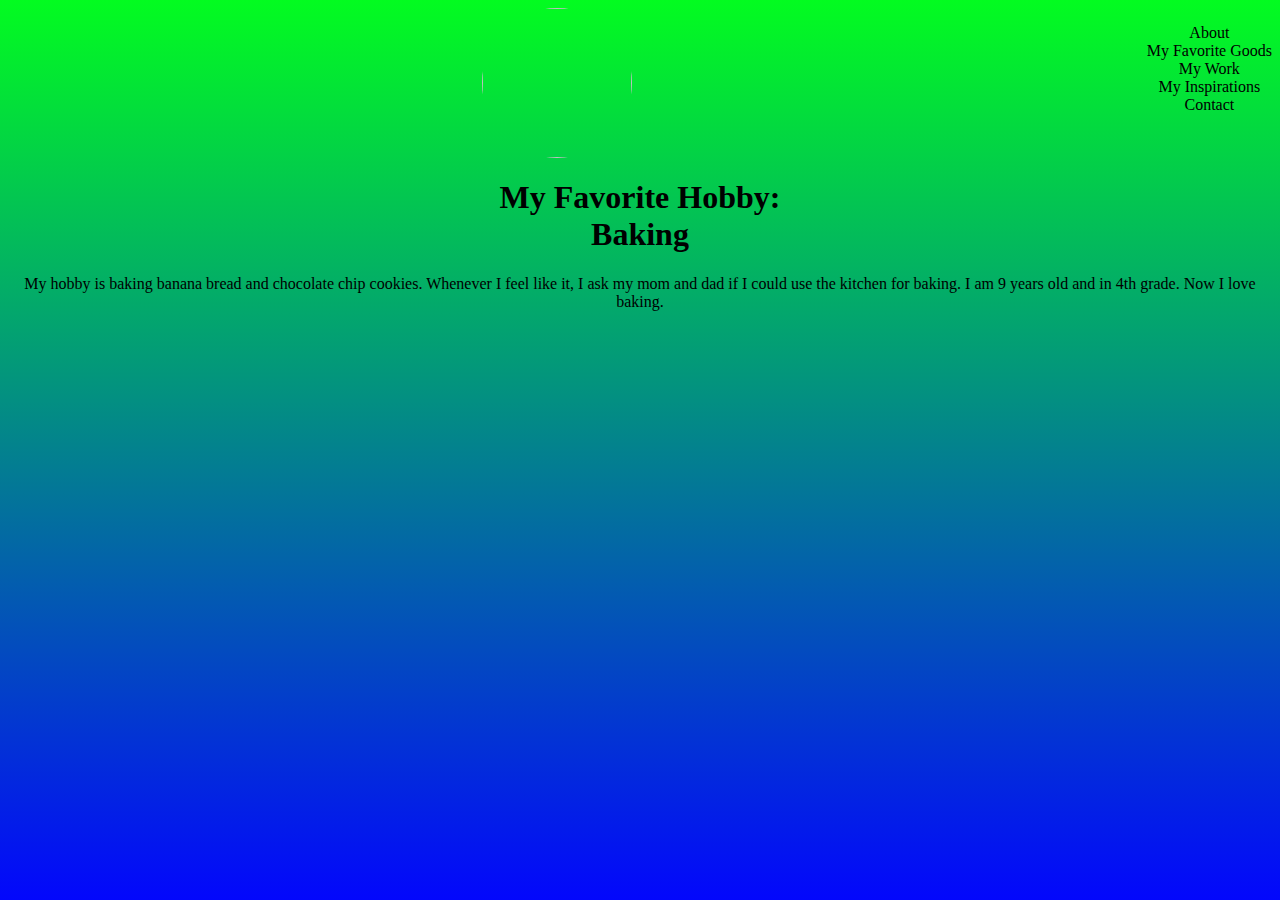
==== index.html @ 1eb1f3d1 "Add files via upload" ====
<html> 
  <head> <title> My Favorite Hobby </title> 
    
    <link rel="preconnect" href="https://fonts.gstatic.com">
<link href="https://fonts.googleapis.com/css2?family=Yeon+Sung&display=swap" rel="stylesheet">
    
      <link rel="stylesheet" href="style.css">
      
    </head>
  <body>
      
      <ul class="menu">
      <li class="links"> About </li>
      <li class="links"> My Favorite Goods </li>
      <li class="links"> My Work </li>
      <li class="links"> My Inspirations </li>
      <li class="links"> Contact </li>
      </ul>
      
      
   <section id="welcome"> 
     <img src="https://images-gmi-pmc.edge-generalmills.com/087d17eb-500e-4b26-abd1-4f9ffa96a2c6.jpg">
    <h1> My Favorite Hobby: <br> Baking </h1>
    </section>
    
    <section id="bio">
      <p> My hobby is baking banana bread and chocolate chip cookies. Whenever I feel like it, I ask my mom and dad if I could use the kitchen for baking. I am 9 years old and in 4th grade. Now I love baking. </p>
    </section>
  </body>
</html>
---- style.css ----
body{
 text-align: center;
 background: linear-gradient(#03fc20 0%, #0307fc 100%);
  background-repeat: no-repeat;
}

img{
  width:150px;
  border-radius:50%;
}

h1{
  text-shadow:2px 2px 
    font-size:20px;
}

.menu{
    list-style: none;
    font-family: cursive;
    float: right;
    top: 10px;
    right: 30px;
    cursor: pointer;  
}

links:hover{
    color: dodgerblue;
}
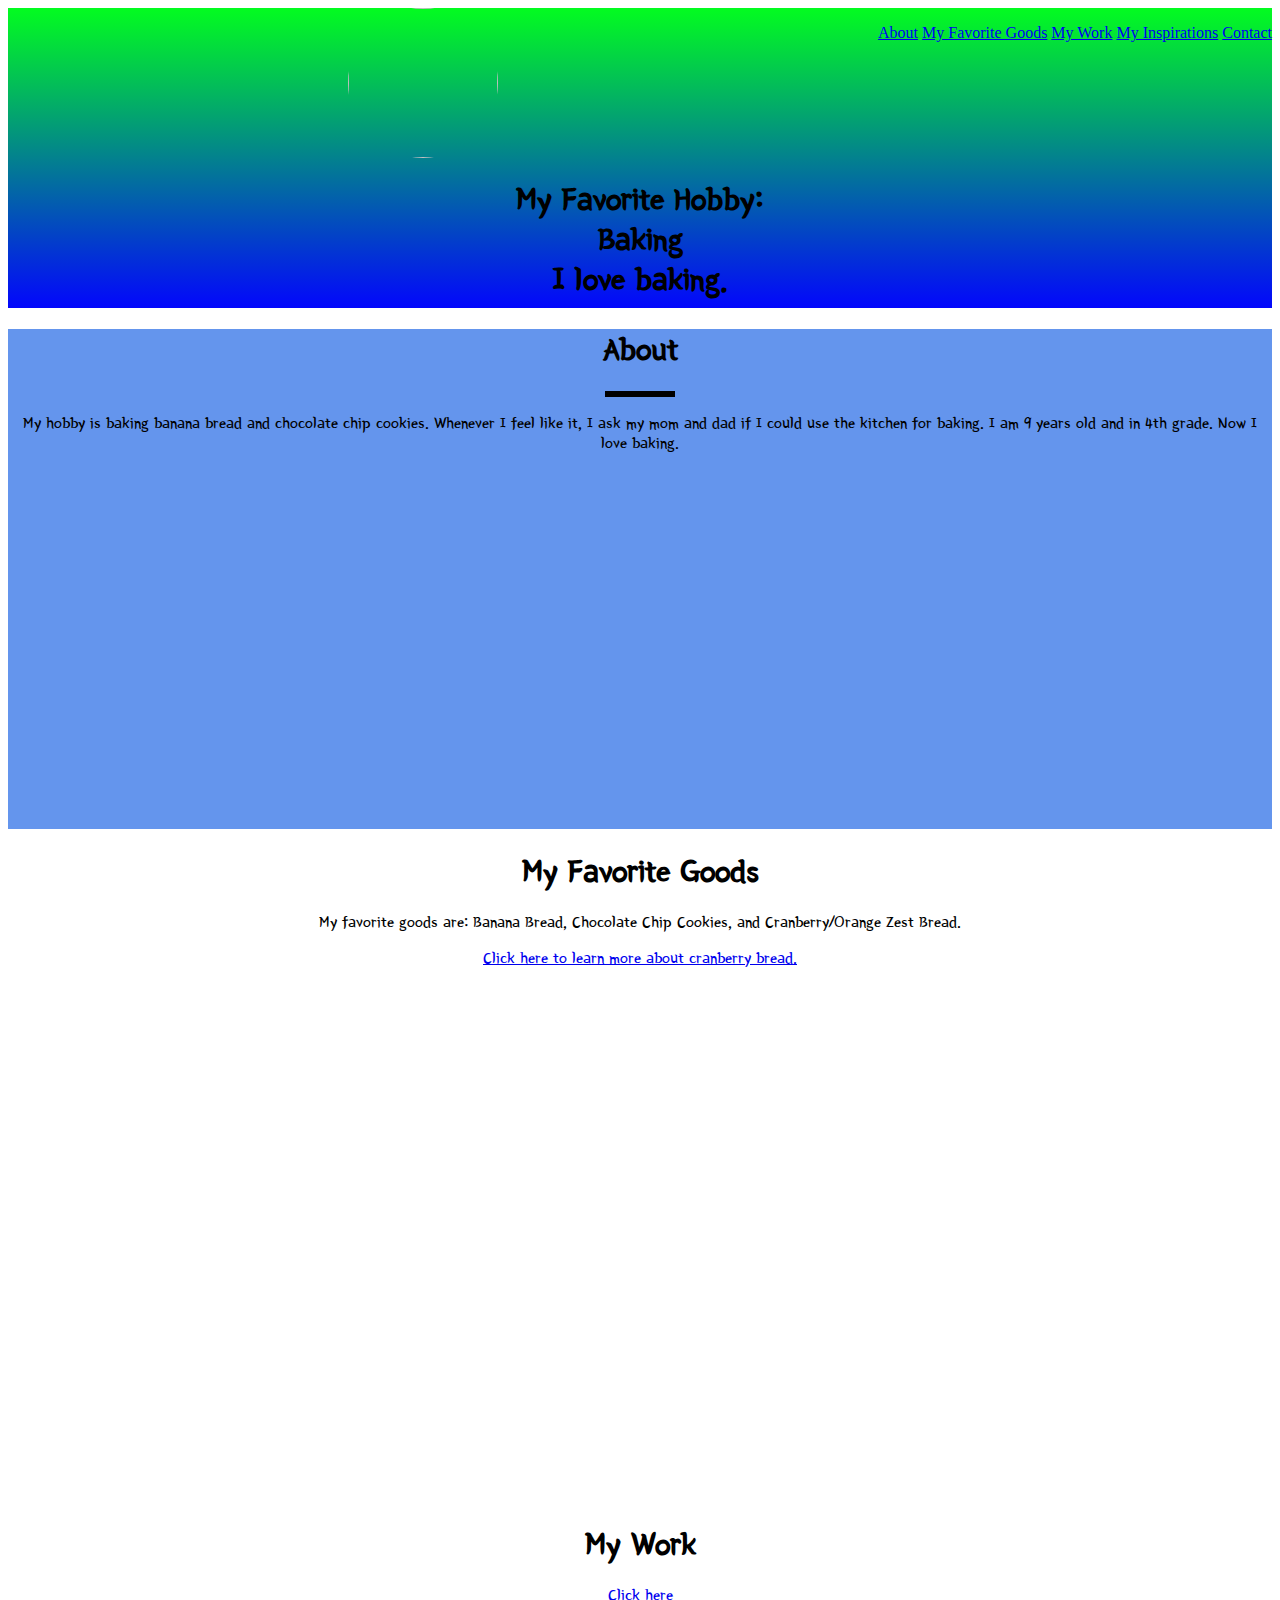
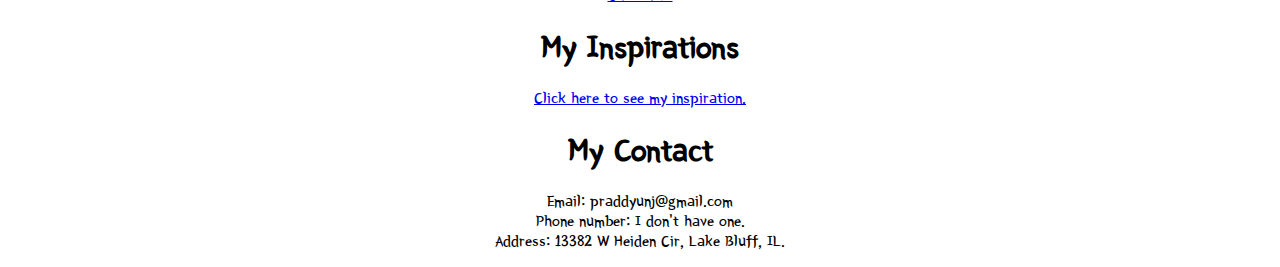
==== commit 3067695c: "Add files via upload" ====
--- a/index.html
+++ b/index.html
@@ -10,21 +10,60 @@
   <body>
       
       <ul class="menu">
-      <li class="links"> About </li>
-      <li class="links"> My Favorite Goods </li>
-      <li class="links"> My Work </li>
-      <li class="links"> My Inspirations </li>
-      <li class="links"> Contact </li>
+      <li class="links"> <a href="#bio">About</a> </li>
+      <li class="links"> <a href="#fg">My Favorite Goods</a> </li>
+      <li class="links"> <a href="#work">My Work</a> </li>
+      <li class="links"> <a href="#mi">My Inspirations</a> </li>
+      <li class="links"> <a href="c">Contact</a> </li>
       </ul>
       
       
    <section id="welcome"> 
      <img src="https://images-gmi-pmc.edge-generalmills.com/087d17eb-500e-4b26-abd1-4f9ffa96a2c6.jpg">
-    <h1> My Favorite Hobby: <br> Baking </h1>
+    <h1> My Favorite Hobby: <br> Baking <br> I love baking. </h1>
     </section>
-    
+      
     <section id="bio">
+        <h1> About </h1>
+        <div class="line"></div>
       <p> My hobby is baking banana bread and chocolate chip cookies. Whenever I feel like it, I ask my mom and dad if I could use the kitchen for baking. I am 9 years old and in 4th grade. Now I love baking. </p>
     </section>
+  
+      
+      <section id="fg">
+        
+        <h1> My Favorite Goods </h1>
+        <p> My favorite goods are: Banana Bread, Chocolate Chip Cookies, and Cranberry/Orange Zest Bread. </p>
+        
+        <a href="https://www.allrecipes.com/recipe/228118/cranberry-orange-bread/" target="_blank" rel="noopener noreferrer"> Click here to learn more about cranberry bread. </a>
+        <br> <iframe width="949" height="534" src="https://www.youtube.com/embed/84ajXRrAHAc" frameborder="0" allow="accelerometer; autoplay; clipboard-write; encrypted-media; gyroscope; picture-in-picture" allowfullscreen></iframe>
+        
+      </section>
+      
+      <section id="work">
+      
+      <h1> My Work </h1>
+      
+      <p> <a href="story.html"> Click here </a> </p>
+      
+      </section>
+      
+      <section id="mi">  
+      
+      <h1> My Inspirations </h1>
+      <a href="https://sallysbakingaddiction.com/best-banana-bread-recipe/"> Click here to see my inspiration. </a>
+      
+      
+      </section>
+      
+      <section id="c">
+      
+      <h1> My Contact </h1>
+      
+      <p> Email: praddyunj@gmail.com <br> Phone number: I don't have one. <br> Address: 13382 W Heiden Cir, Lake Bluff, IL. </p>
+      
+      
+      </section>
+      
   </body>
 </html>--- a/style.css
+++ b/style.css
@@ -1,7 +1,6 @@
 body{
  text-align: center;
- background: linear-gradient(#03fc20 0%, #0307fc 100%);
-  background-repeat: no-repeat;
+    font-family: 'Yeon Sung', cursive;
 }
 
 img{
@@ -25,4 +24,27 @@
 
 links:hover{
     color: dodgerblue;
+}
+
+#welcome{
+    background: linear-gradient(#03fc20 0%, #0307fc 100%);
+  background-repeat: no-repeat;
+    height: 300px;
+}
+
+.line{
+    height: 6px;
+    background-color: black;
+    width: 70px;
+    margin: 8px auto;
+    
+}
+
+#bio{
+    background-color: cornflowerblue;
+    height: 500px;
+}
+
+li {
+  display: inline;
 }